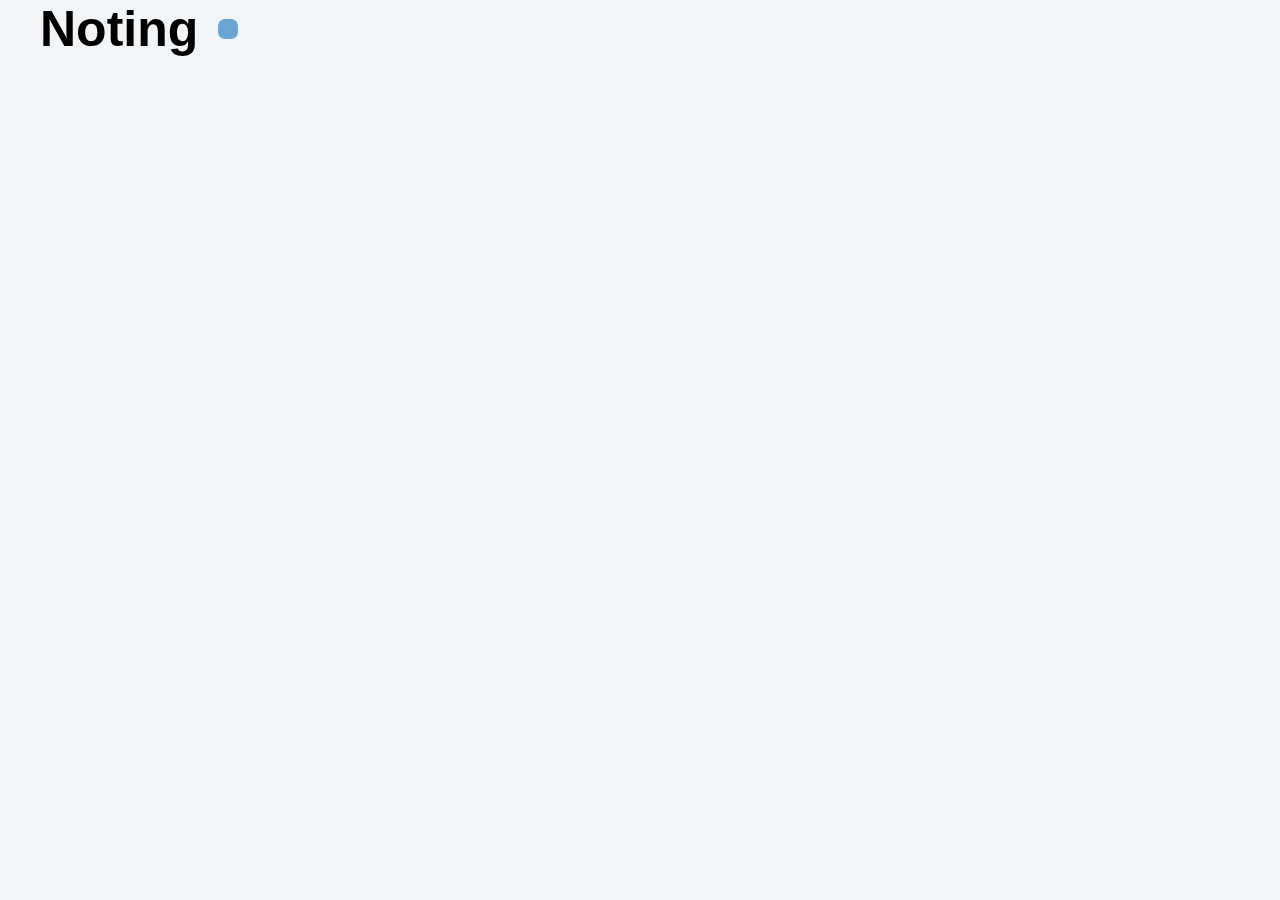
==== index.html @ a0cb5b9f "Notes app" ====
<!DOCTYPE html>
<html lang="en">
<head>
    <meta charset="UTF-8">
    <meta name="viewport" content="width=device-width, initial-scale=1.0">
    <link rel="preconnect" href="https://fonts.googleapis.com">
    <link rel="preconnect" href="https://fonts.gstatic.com" crossorigin>
    <link href="https://fonts.googleapis.com/css2?family=Roboto:ital,wght@0,100;0,300;0,400;0,500;0,700;0,900;1,100;1,300;1,400;1,500;1,700;1,900&display=swap" rel="stylesheet"> 
    <link rel="stylesheet" href="https://cdnjs.cloudflare.com/ajax/libs/font-awesome/6.6.0/css/all.min.css" integrity="sha512-Kc323vGBEqzTmouAECnVceyQqyqdsSiqLQISBL29aUW4U/M7pSPA/gEUZQqv1cwx4OnYxTxve5UMg5GT6L4JJg==" crossorigin="anonymous" referrerpolicy="no-referrer" />
    <link rel="stylesheet" href="css/style.css">
    <script defer src="js/app.js"></script>
    <title>NoTing</title>
</head>
<body>
    <div class="container">
        <header class="header">
            <h1 class="title">Noting</h1>
            <button class="note-add__btn"><i class="fa-solid fa-plus"></i></button>
        </header>
        <div class="notes">
            
        </div>
    </div>
</body>
</html>
---- css/style.css ----
*{
    box-sizing: border-box;
    margin: 0;
    padding:0;
}

body{
    background-color: #f1f5f8;
    font-family: 'Open Sans' , sans-serif;
}

.container{
    margin:0 auto;
    max-width:1200px;
}

main{
    display: flex;
    flex-direction: column;
    align-items: center;
    justify-content: center;
    height:100vh;
}

header{
    display: flex;
    align-items: center;
    gap:20px
}

.title{
    font-size: 50px;
}

.note-add__btn{

}

.notes{
    display: flex;
    flex-wrap: wrap;
    gap:25px
}

.note{
    display: flex;
    flex-direction: column;
    align-items: center;
    justify-content: space-around;
    width:300px;
    height:300px ;
    border-radius: 11px;
    padding:20px;
    margin:10px;
    background-color: #6ba5d1;
    box-shadow: 5px 8px 16px 5px #4d718d;
}

.note-header{
    /* display: flex;
    justify-content: space-between; */
    width: 100%;
}
.note-edit,.note-delete{
    background-color: #f1f5f8;
    padding:5px;
    border: none;
    border-radius:6px;
}

.note-add__btn{
    padding:10px;
    border:none;
    border-radius: 7px;
    background-color: #6ba5d1;
}


.hidden{
    display: none;
}


#note-text-input{
    height:70px;
    resize: none;
}
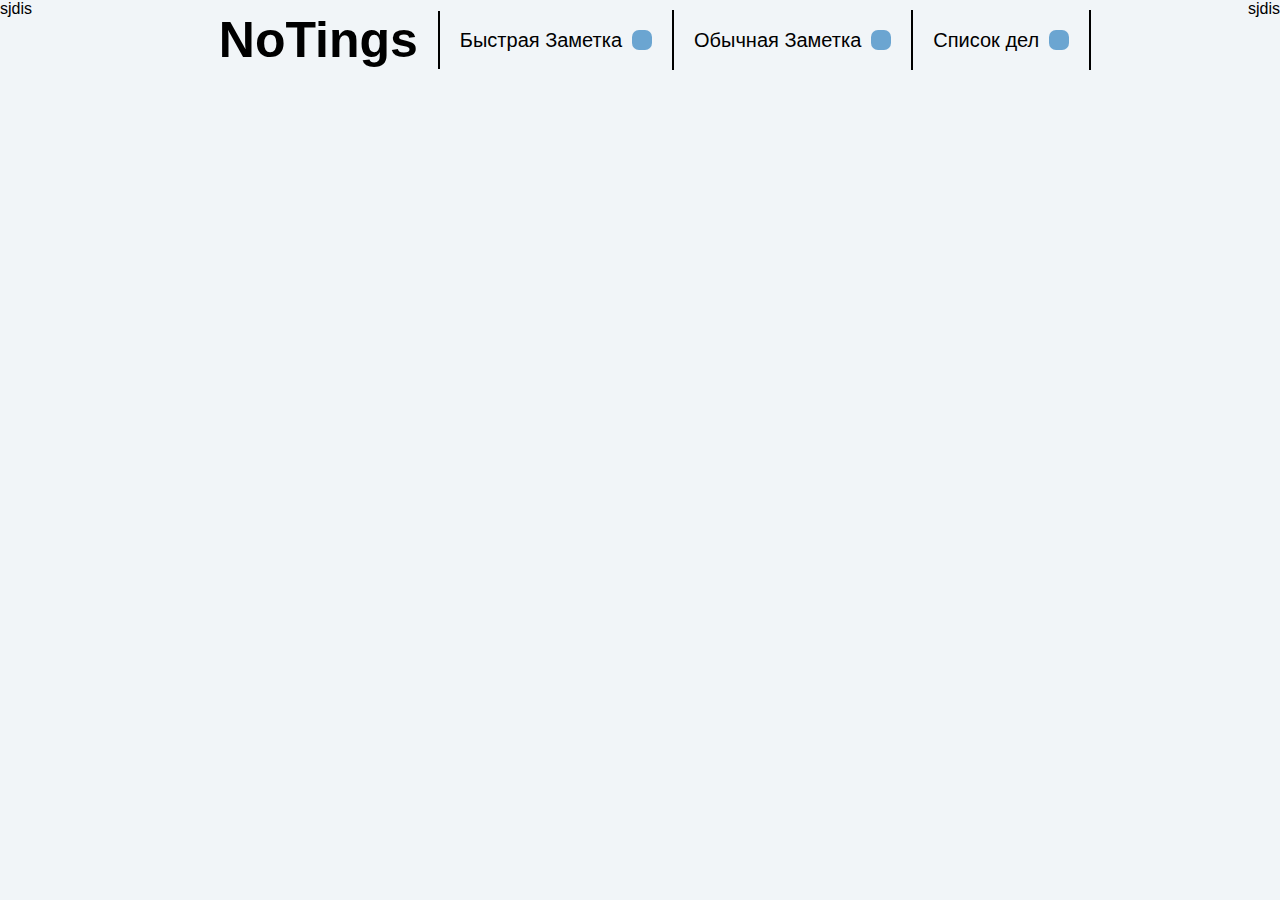
==== commit 69e1d96b: "added: New options for notes" ====
--- a/index.html
+++ b/index.html
@@ -9,17 +9,38 @@
     <link rel="stylesheet" href="https://cdnjs.cloudflare.com/ajax/libs/font-awesome/6.6.0/css/all.min.css" integrity="sha512-Kc323vGBEqzTmouAECnVceyQqyqdsSiqLQISBL29aUW4U/M7pSPA/gEUZQqv1cwx4OnYxTxve5UMg5GT6L4JJg==" crossorigin="anonymous" referrerpolicy="no-referrer" />
     <link rel="stylesheet" href="css/style.css">
     <script defer src="js/app.js"></script>
-    <title>NoTing</title>
+    <title>NoTings</title>
 </head>
 <body>
+    <aside class="bignotes"></aside>
+        sjdis
+    </aside>
     <div class="container">
         <header class="header">
-            <h1 class="title">Noting</h1>
-            <button class="note-add__btn"><i class="fa-solid fa-plus"></i></button>
+            <h1 class="title">NoTings</h1>
+            <nav class="menu">
+                <div class="menu-item">
+                    <label class="header-label"for="button">Быстрая Заметка</label>
+                    <button class="note-fastAdd__btn"><i class="fa-solid fa-plus"></i></button>
+                </div>
+                <div class="menu-item">
+                    <label class="header-label"for="button">Обычная Заметка</label>
+                    <button class="note-BigAdd__btn"><i class="fa-solid fa-plus"></i></button>
+                </div>
+                <div class="menu-item">
+                    <label class="header-label"for="button">Список дел</label>
+                    <a href="html/bignotes.html" class="note-todoAdd__btn"><i class="fa-solid fa-plus"></i></a>
+                </div>
+            </nav>
+            
+            
         </header>
         <div class="notes">
             
         </div>
     </div>
+    <aside class="todonotes"></aside>
+    sjdis
+    </aside>
 </body>
 </html>--- a/css/style.css
+++ b/css/style.css
@@ -7,11 +7,13 @@
 body{
     background-color: #f1f5f8;
     font-family: 'Open Sans' , sans-serif;
+    display: flex;
+    justify-content: center;
 }
 
 .container{
     margin:0 auto;
-    max-width:1200px;
+    max-width:1260px;
 }
 
 main{
@@ -19,27 +21,47 @@
     flex-direction: column;
     align-items: center;
     justify-content: center;
-    height:100vh;
+    height:100%;
 }
 
 header{
     display: flex;
     align-items: center;
-    gap:20px
+    gap:20px;
+    margin:10px 0 20px 30px;
+    height:60px
+
 }
 
 .title{
     font-size: 50px;
+    padding-right: 20px;
+    border-right:2px solid #000
 }
 
-.note-add__btn{
+nav{
+    height: 100%;
+    display: flex;
+    gap: 20px;
+}
 
+.menu-item{
+    display: flex;
+    align-items: center;
+    height:100%;
+    gap:10px;
+    padding-right: 20px;
+    border-right:2px solid #000;
+}
+
+.header-label{
+   font-size: 20px;
 }
 
 .notes{
     display: flex;
     flex-wrap: wrap;
-    gap:25px
+    gap:20px
 }
 
 .note{
@@ -47,20 +69,26 @@
     flex-direction: column;
     align-items: center;
     justify-content: space-around;
-    width:300px;
-    height:300px ;
+    min-width:300px;
+    min-height:300px ;
     border-radius: 11px;
     padding:20px;
-    margin:10px;
     background-color: #6ba5d1;
     box-shadow: 5px 8px 16px 5px #4d718d;
 }
 
 .note-header{
-    /* display: flex;
-    justify-content: space-between; */
+    display: flex;
+    justify-content: space-around;
+    align-items: center;
     width: 100%;
+    margin-bottom: 10px;
 }
+
+#note-title{
+    max-width: 180px;
+}
+
 .note-edit,.note-delete{
     background-color: #f1f5f8;
     padding:5px;
@@ -68,20 +96,42 @@
     border-radius:6px;
 }
 
-.note-add__btn{
+.note-fastAdd__btn
+,.note-BigAdd__btn
+,.note-todoAdd__btn{
+    color:#000;
     padding:10px;
     border:none;
     border-radius: 7px;
     background-color: #6ba5d1;
+    transition: all 0.5s;
+    position: relative;
+
 }
-
+.note-fastAdd__btn:hover,
+.note-BigAdd__btn:hover,
+.note-todoAdd__btn:hover{
+    transition: all 0.5s;
+    padding:15px;
+    background-color: #426d8d;
+    box-shadow:5px 8px 16px 5px #4d718d ;
+}
 
 .hidden{
     display: none;
 }
 
+#note-title-input{  
+    max-width:180px;
+    font-size: 30px;
+}
 
 #note-text-input{
-    height:70px;
+    width:250px;
+    height:200px;
     resize: none;
+}
+
+#note-text-input:focus{
+    border:none;
 }